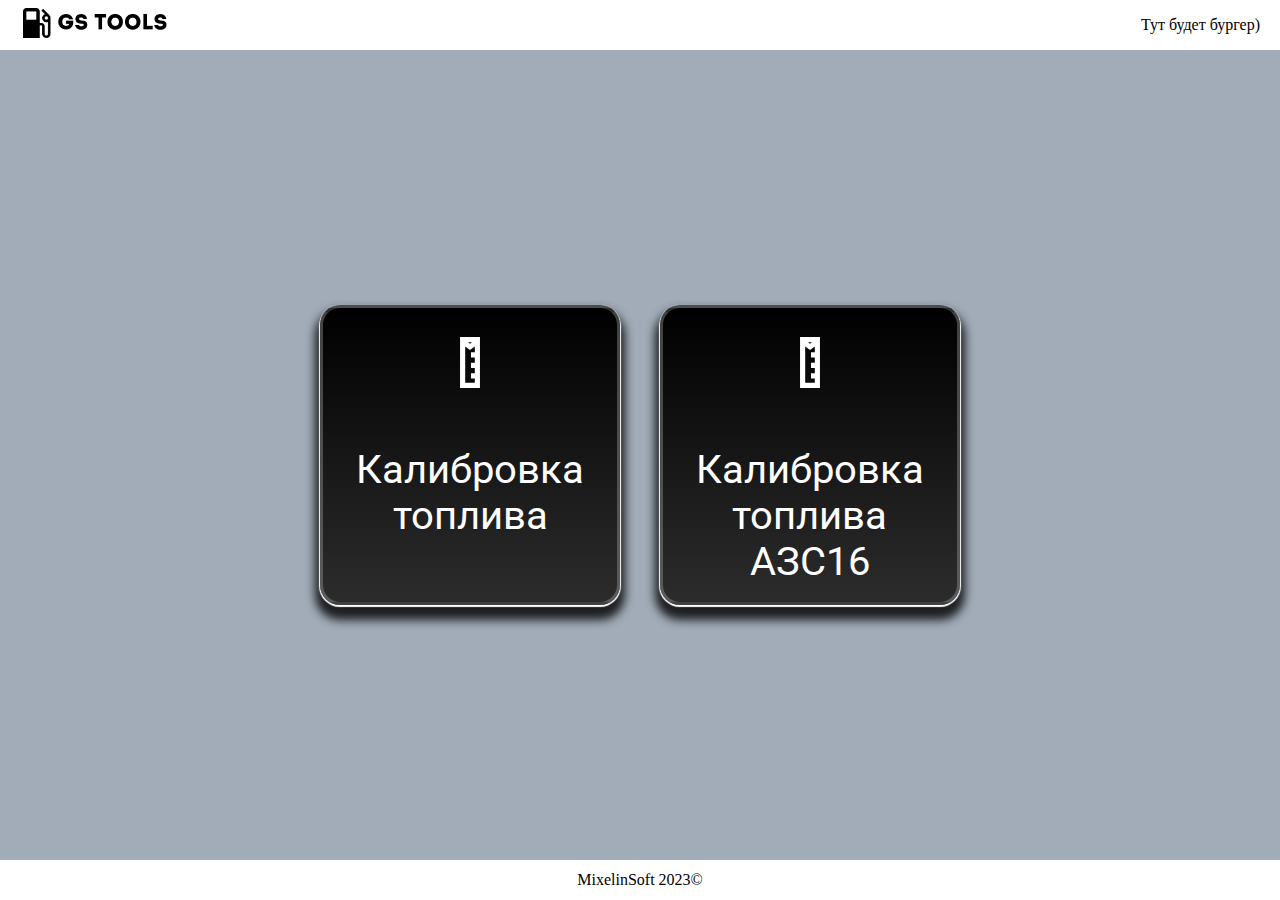
==== index.html @ 37420c72 "Add files via upload" ====
<!DOCTYPE html>
<html lang="ru">

<head>
  <meta charset="UTF-8">
  <meta http-equiv="X-UA-Compatible" content="IE=Edge">
  <meta name="viewport" content="width=device-width, initial-scale=1">

  <title>Калибровка Топлива</title>
  <link rel="preconnect" href="https://fonts.googleapis.com">
  <link rel="preconnect" href="https://fonts.gstatic.com" crossorigin>
  <link href="https://fonts.googleapis.com/css2?family=Roboto:wght@400;700&display=swap" rel="stylesheet">
  <link rel="stylesheet" href="/css/normalize.css">
  <link rel="stylesheet" href="/css/style.css">
  <link rel="stylesheet" href="/css/tools.css">
  <link rel="stylesheet" href="/css/adaptive.css">
</head>

<body>

  <div class="wrapper">

    <header class="header">
      <nav class="nav">
        <div class="nav__logo">
          <img src="img/logo.png" alt="logo" height="30px">
        </div>
        <div class="burger-btn">
          Тут будет бургер)
        </div>
      </nav>
    </header>

    <main class="main">
      <div class="tools">
        <article class="tool">
          <img src="/icons/meter.svg" alt="" width="20%" class="tool__icon">
          <a href="/tools/calibrate.html" class="tool__text">Калибровка топлива</a>
        </article>
        <!-- <article class="tool"><img src="/icons/15.svg" alt="" class="tool__icon"><a href="tools/calc15.html"
            class="tool__text">Калькулятор топлива при 15°</a></article> -->

            <article class="tool">
              <img src="/icons/meter.svg" alt="" width="20%" class="tool__icon">
              <a href="/tools/calibrate16.html" class="tool__text">Калибровка топлива АЗС16</a>
            </article>

      </div>
    </main>
    <footer class="footer">
      <div class="footer__text">
        MixelinSoft 2023©
      </div>
    </footer>
  </div>
  <!-- <script src="/js/main.js"></script> -->
</body>

</html>
---- css/style.css ----
body {
  background-color: rgb(161, 172, 184);
}
a {
  text-decoration: none;
}
* {
  box-sizing: border-box;
}
.wrapper {
  margin: 0 auto 0 auto;
  min-height: 320px;
  height: 100vh;
  display: flex;
  flex-direction: column;
  justify-content: space-between;
  align-items: center;
  position: relative
}

.nav {
  height: 50px;
  width: 100vw;
  background-color: white;
  display: flex;
  justify-content: space-between;
  align-items: center;
  padding: 0 20px 0 20px;
}
.title{
  height: 10px;
  position: absolute;
  top: 50px;
}
.button {
  display: block;
  margin-top: 40px;
  width: 150px;
  color: white;
  height: 20px;
  outline: none;
  border: 3px solid rgba(163, 163, 163, 0.4);
  border-top-color: rgba(156, 156, 156, 0.3);
  border-radius: 20px;
  background: linear-gradient(rgb(0, 0, 0), rgb(44, 44, 44));
  box-shadow: 0 0 10px rgba(0, 0, 0, 0) inset, 0 1px 1px 1px rgb(255, 255, 255),
    0 10px 10px 5px rgba(0, 0, 0, 0.822);
  transition: 0.2s ease-in-out;
}
.button:hover:not(:active) {
  box-shadow: 0 0 25vh rgba(0, 0, 0, 0.63) inset,
    0 1px 1px 1px rgba(0, 0, 0, 0.5), 0 -1px 1px 1px rgba(0, 0, 0, 0.5);
}
.button:active {
  background: linear-gradient(rgb(95, 95, 95), rgb(0, 0, 0));
  box-shadow: 0 0 3px rgba(104, 104, 104, 0.5) inset,
    0 10px 10px 0px rgba(0, 0, 0, 0.4), 0 -1px 1px 1px rgba(0, 0, 0, 0.911);
}
.footer {
  width: 100%;
  height: 40px;
  background-color: white;
  display: flex;
  justify-content: center;
  align-items: center;
}

#result {
  font-size: 40px;
  font-weight: 700;
}
---- css/tools.css ----
.tools {
  display: flex;
  justify-content: space-around;
  flex-wrap: wrap;
  align-items: center;
}

.tool {
  width: 150px;
  height: 150px;
  margin: 1.56vw;
  padding: 0 20px 0 20px;
  display: flex;
  flex-direction: column;
  align-items: center;
  outline: none;
  border: 3px solid rgba(163, 163, 163, 0.4);
  border-top-color: rgba(156, 156, 156, 0.3);
  border-radius: 20px;
  background: linear-gradient(rgb(0, 0, 0), rgb(44, 44, 44));
  box-shadow: 0 0 10px rgba(0, 0, 0, 0) inset, 0 1px 1px 1px rgb(255, 255, 255),
    0 10px 10px 5px rgba(0, 0, 0, 0.822);
  transition: 0.2s ease-in-out;
}
.tool:hover:not(:active) {
  box-shadow: 0 0 25vh rgba(0, 0, 0, 0.63) inset,
    0 1px 1px 1px rgba(0, 0, 0, 0.5), 0 -1px 1px 1px rgba(0, 0, 0, 0.5);
}
.tool:active {
  background: linear-gradient(rgb(95, 95, 95), rgb(0, 0, 0));
  box-shadow: 0 0 3px rgba(104, 104, 104, 0.5) inset,
    0 10px 10px 0px rgba(0, 0, 0, 0.4), 0 -1px 1px 1px rgba(0, 0, 0, 0.911);
}

.tool__icon {
  filter: invert(1);
  position: relative;
  top: 10%;
  width: 20%;
}
.tool__text {
  font-family: "Roboto", sans-serif;
  color: rgb(255, 255, 255);
  position: relative;
  top: 30%;
  font-size: 20px;
  text-align: center;
  -webkit-tap-highlight-color: transparent;
}
---- css/adaptive.css ----
@media (min-width: 1024px) {
  .tool {
    width: 300px;
    height: 300px;
  }
  .tool__text {
    font-size: 40px;
  }
}
@media (max-width: 359px) {
  .tool {
    width: 95vw;
    height: 100px;
    flex-direction: row;
    justify-content: center;
  }
  .tool__text {
    font-size: 30px;
    position: static;
  }
  .tool__icon {
    display: none;
  }
}
@media (max-height: 359px) {
  .tool {
    width: 100px;
    height: 70px;
  }
  .tool__text {
    font-size: 15px;
  }
}
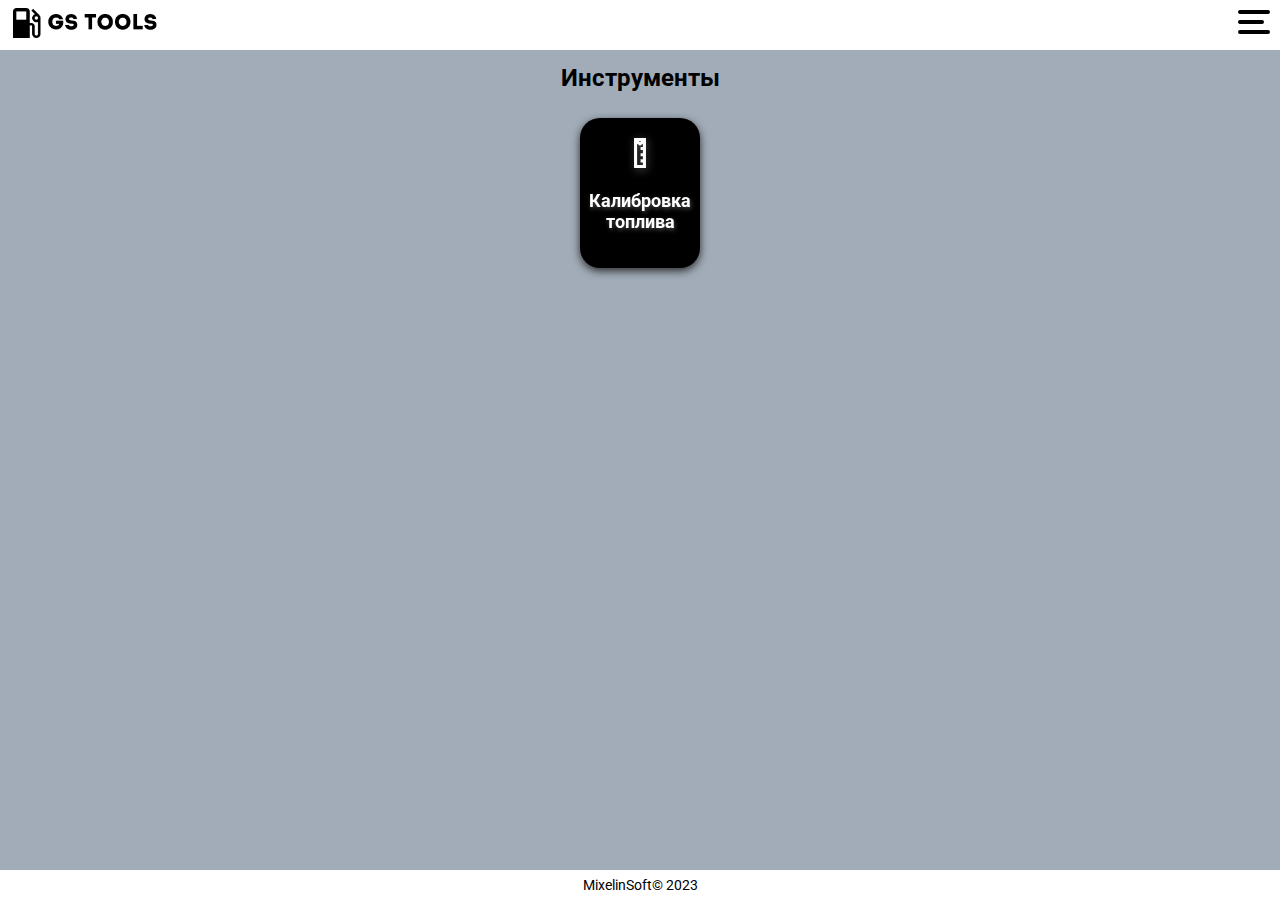
==== commit 946bafb4: "Refactoring ALL" ====
--- a/index.html
+++ b/index.html
@@ -1,59 +1,92 @@
 <!DOCTYPE html>
 <html lang="ru">
+  <head>
+    <meta charset="UTF-8" />
+    <meta http-equiv="X-UA-Compatible" content="IE=Edge" />
+    <meta name="viewport" content="width=device-width, initial-scale=1" />
+    <title>GS Tools</title>
+    <link
+      rel="apple-touch-icon"
+      sizes="180x180"
+      href="icons/favicon/apple-touch-icon.png"
+    />
+    <link
+      rel="icon"
+      type="image/png"
+      sizes="32x32"
+      href="icons/favicon/favicon-32x32.png"
+    />
+    <link
+      rel="icon"
+      type="image/png"
+      sizes="16x16"
+      href="icons/favicon/favicon-16x16.png"
+    />
+    <link rel="manifest" href="icons/favicon/site.webmanifest" />
+    <link rel="preconnect" href="https://fonts.googleapis.com" />
+    <link rel="preconnect" href="https://fonts.gstatic.com" crossorigin />
+    <link
+      href="https://fonts.googleapis.com/css2?family=Roboto:wght@400;700&display=swap"
+      rel="stylesheet"
+    />
+    <link rel="stylesheet" href="/css/normalize.css" />
+    <link rel="stylesheet" href="/css/style.css" />
+  </head>
 
-<head>
-  <meta charset="UTF-8">
-  <meta http-equiv="X-UA-Compatible" content="IE=Edge">
-  <meta name="viewport" content="width=device-width, initial-scale=1">
+  <body>
+    <header class="header">
+      <a href="/index.html" class="header__logo-link">
+        <img src="/img/logo.png" alt="logo" class="header__logo-img" />
+      </a>
 
-  <title>Калибровка Топлива</title>
-  <link rel="preconnect" href="https://fonts.googleapis.com">
-  <link rel="preconnect" href="https://fonts.gstatic.com" crossorigin>
-  <link href="https://fonts.googleapis.com/css2?family=Roboto:wght@400;700&display=swap" rel="stylesheet">
-  <link rel="stylesheet" href="/css/normalize.css">
-  <link rel="stylesheet" href="/css/style.css">
-  <link rel="stylesheet" href="/css/tools.css">
-  <link rel="stylesheet" href="/css/adaptive.css">
-</head>
+      <nav class="nav">
+        <div class="nav__burger">
+          <span></span>
+          <span></span>
+          <span></span>
+        </div>
 
-<body>
-
-  <div class="wrapper">
-
-    <header class="header">
-      <nav class="nav">
-        <div class="nav__logo">
-          <img src="img/logo.png" alt="logo" height="30px">
-        </div>
-        <div class="burger-btn">
-          Тут будет бургер)
-        </div>
+        <ul class="nav__list">
+          <li class="nav__item">
+            <a href="/index.html" class="nav__link">Главная страница</a>
+          </li>
+          <!-- <li class="nav__item">
+            <a href="/supply.html">О приложении</a>
+          </li>
+          <li class="nav__item">
+            <a href="/contacts.html">Контакты</a>
+          </li>
+          <li class="nav__item">
+            <a href="/supply.html">Поддержать разработку</a>
+          </li> -->
+        </ul>
       </nav>
     </header>
 
     <main class="main">
-      <div class="tools">
-        <article class="tool">
-          <img src="/icons/meter.svg" alt="" width="20%" class="tool__icon">
-          <a href="/tools/calibrate.html" class="tool__text">Калибровка топлива</a>
-        </article>
-        <!-- <article class="tool"><img src="/icons/15.svg" alt="" class="tool__icon"><a href="tools/calc15.html"
-            class="tool__text">Калькулятор топлива при 15°</a></article> -->
+      <h1 class="main__title">Инструменты</h1>
+      <section class="tools">
+        <a href="/tools/calibrate/calibrate.html" class="btn tool calibrate">
+          <svg
+            class="tool__icon"
+            fill="#fff"
+            height="30px"
+            width="30px"
+            viewBox="0 0 390 390"
+            xml:space="preserve"
+          >
+            <path
+              d="M117.427,0v390h155.147V0H117.427z M210.715,40L195,50.761L179.285,40H210.715z M157.427,350V73.511
+	L195,99.239l37.573-25.728V117.5h-30v40h30v40h-30v40h30v40h-30v40h30V350H157.427z"
+            />
+          </svg>
+          <h2 class="tool__title">Калибровка топлива</h2>
+        </a>
+      </section>
+    </main>
 
-            <article class="tool">
-              <img src="/icons/meter.svg" alt="" width="20%" class="tool__icon">
-              <a href="/tools/calibrate16.html" class="tool__text">Калибровка топлива АЗС16</a>
-            </article>
+    <footer class="footer">MixelinSoft© 2023</footer>
 
-      </div>
-    </main>
-    <footer class="footer">
-      <div class="footer__text">
-        MixelinSoft 2023©
-      </div>
-    </footer>
-  </div>
-  <!-- <script src="/js/main.js"></script> -->
-</body>
-
-</html>+    <script src="/js/index.js"></script>
+  </body>
+</html>
--- a/css/style.css
+++ b/css/style.css
@@ -1,71 +1,275 @@
-body {
-  background-color: rgb(161, 172, 184);
-}
-a {
-  text-decoration: none;
-}
-* {
-  box-sizing: border-box;
-}
-.wrapper {
-  margin: 0 auto 0 auto;
-  min-height: 320px;
-  height: 100vh;
-  display: flex;
-  flex-direction: column;
-  justify-content: space-between;
-  align-items: center;
-  position: relative
-}
-
-.nav {
-  height: 50px;
-  width: 100vw;
-  background-color: white;
-  display: flex;
-  justify-content: space-between;
-  align-items: center;
-  padding: 0 20px 0 20px;
-}
-.title{
-  height: 10px;
-  position: absolute;
-  top: 50px;
-}
-.button {
-  display: block;
-  margin-top: 40px;
-  width: 150px;
-  color: white;
-  height: 20px;
-  outline: none;
-  border: 3px solid rgba(163, 163, 163, 0.4);
-  border-top-color: rgba(156, 156, 156, 0.3);
-  border-radius: 20px;
-  background: linear-gradient(rgb(0, 0, 0), rgb(44, 44, 44));
-  box-shadow: 0 0 10px rgba(0, 0, 0, 0) inset, 0 1px 1px 1px rgb(255, 255, 255),
-    0 10px 10px 5px rgba(0, 0, 0, 0.822);
-  transition: 0.2s ease-in-out;
-}
-.button:hover:not(:active) {
-  box-shadow: 0 0 25vh rgba(0, 0, 0, 0.63) inset,
-    0 1px 1px 1px rgba(0, 0, 0, 0.5), 0 -1px 1px 1px rgba(0, 0, 0, 0.5);
-}
-.button:active {
-  background: linear-gradient(rgb(95, 95, 95), rgb(0, 0, 0));
-  box-shadow: 0 0 3px rgba(104, 104, 104, 0.5) inset,
-    0 10px 10px 0px rgba(0, 0, 0, 0.4), 0 -1px 1px 1px rgba(0, 0, 0, 0.911);
-}
-.footer {
-  width: 100%;
-  height: 40px;
-  background-color: white;
-  display: flex;
-  justify-content: center;
-  align-items: center;
-}
-
-#result {
-  font-size: 40px;
-  font-weight: 700;
+* {
+  -webkit-box-sizing: border-box;
+          box-sizing: border-box;
+}
+
+html {
+  font-family: roboto, sans-serif;
+  font-size: 15px;
+}
+
+body {
+  display: -webkit-box;
+  display: -ms-flexbox;
+  display: flex;
+  -webkit-box-orient: vertical;
+  -webkit-box-direction: normal;
+      -ms-flex-direction: column;
+          flex-direction: column;
+  -webkit-box-pack: justify;
+      -ms-flex-pack: justify;
+          justify-content: space-between;
+  width: 100vw;
+  height: 100vh;
+  overflow: hidden;
+}
+
+a {
+  text-decoration: none;
+}
+
+.header {
+  display: -webkit-box;
+  display: -ms-flexbox;
+  display: flex;
+  -webkit-box-align: center;
+      -ms-flex-align: center;
+          align-items: center;
+  -webkit-box-pack: justify;
+      -ms-flex-pack: justify;
+          justify-content: space-between;
+  height: 50px;
+  padding: 10px;
+}
+
+.header__logo-img {
+  height: 30px;
+}
+
+.nav__burger {
+  display: -webkit-box;
+  display: -ms-flexbox;
+  display: flex;
+  -webkit-box-orient: vertical;
+  -webkit-box-direction: normal;
+      -ms-flex-direction: column;
+          flex-direction: column;
+  -webkit-box-pack: justify;
+      -ms-flex-pack: justify;
+          justify-content: space-between;
+  position: absolute;
+  top: 10px;
+  right: 10px;
+  width: 32px;
+  height: 24px;
+  cursor: pointer;
+  overflow: hidden;
+  z-index: 3;
+}
+.nav__burger span {
+  height: 4px;
+  width: 100%;
+  border-radius: 2px;
+  background-color: black;
+  -webkit-transition: -webkit-transform 0.2s ease-in;
+  transition: -webkit-transform 0.2s ease-in;
+  transition: transform 0.2s ease-in;
+  transition: transform 0.2s ease-in, -webkit-transform 0.2s ease-in;
+}
+.nav__burger span:nth-child(2) {
+  width: 80%;
+}
+
+.burger-active span:nth-child(1) {
+  -webkit-transform: translateY(10px) rotate(-45deg);
+          transform: translateY(10px) rotate(-45deg);
+}
+.burger-active span:nth-child(2) {
+  -webkit-transform: translateX(-30px);
+          transform: translateX(-30px);
+}
+.burger-active span:nth-child(3) {
+  -webkit-transform: translateY(-10px) rotate(45deg);
+          transform: translateY(-10px) rotate(45deg);
+}
+
+.nav__list {
+  position: absolute;
+  margin: 0;
+  top: 50px;
+  right: 0;
+  width: 200px;
+  padding-top: 20px;
+  height: calc(100vh - 80px);
+  list-style-type: none;
+  background-color: white;
+  z-index: 2;
+  -webkit-transform: scaleX(0);
+          transform: scaleX(0);
+  -webkit-transition: -webkit-transform 0.1s ease-in;
+  transition: -webkit-transform 0.1s ease-in;
+  transition: transform 0.1s ease-in;
+  transition: transform 0.1s ease-in, -webkit-transform 0.1s ease-in;
+}
+
+.nav-active {
+  -webkit-transform: scaleX(1);
+          transform: scaleX(1);
+}
+
+.nav__item {
+  font-size: 18px;
+  margin-bottom: 20px;
+  border-bottom: 1px solid rgba(0, 0, 0, 0.5);
+}
+
+.nav__link {
+  color: black;
+}
+
+.main {
+  height: 100%;
+  padding: 15px;
+  background-color: rgb(161, 172, 184);
+}
+
+.main__title {
+  text-align: center;
+  font-size: 24px;
+  margin: 0;
+}
+
+.tools {
+  display: -webkit-box;
+  display: -ms-flexbox;
+  display: flex;
+  -ms-flex-pack: distribute;
+      justify-content: space-around;
+  -ms-flex-wrap: wrap;
+      flex-wrap: wrap;
+  padding-top: 15px;
+}
+
+.footer {
+  position: absolute;
+  bottom: 0;
+  right: 0;
+  background-color: #fff;
+  display: -webkit-box;
+  display: -ms-flexbox;
+  display: flex;
+  -webkit-box-pack: center;
+      -ms-flex-pack: center;
+          justify-content: center;
+  -webkit-box-align: center;
+      -ms-flex-align: center;
+          align-items: center;
+  width: 100%;
+  height: 30px;
+  font-size: 14px;
+  z-index: 1;
+}
+
+.btn {
+  display: -webkit-box;
+  display: -ms-flexbox;
+  display: flex;
+  -webkit-box-orient: vertical;
+  -webkit-box-direction: normal;
+      -ms-flex-direction: column;
+          flex-direction: column;
+  -webkit-box-pack: justify;
+      -ms-flex-pack: justify;
+          justify-content: space-between;
+  -webkit-box-align: center;
+      -ms-flex-align: center;
+          align-items: center;
+  margin: 10px;
+  padding: 20px;
+  color: white;
+  background-color: black;
+  border-radius: 20px;
+  -webkit-filter: drop-shadow(0 3px 4px #2d2d2d);
+          filter: drop-shadow(0 3px 4px #2d2d2d);
+  -webkit-transition: -webkit-transform 0.1s linear;
+  transition: -webkit-transform 0.1s linear;
+  transition: transform 0.1s linear;
+  transition: transform 0.1s linear, -webkit-transform 0.1s linear;
+  -webkit-tap-highlight-color: rgba(0, 0, 0, 0);
+  cursor: pointer;
+}
+
+.tool__title {
+  font-size: 18px;
+  text-align: center;
+  text-shadow: 1px 2px 4px rgba(255, 255, 255, 0.3);
+}
+
+.tool__icon {
+  -webkit-filter: drop-shadow(1px 2px 4px rgba(255, 255, 255, 0.3));
+          filter: drop-shadow(1px 2px 4px rgba(255, 255, 255, 0.3));
+}
+
+.btn:hover {
+  -webkit-transform: translateY(-2px);
+          transform: translateY(-2px);
+}
+
+.btn:active {
+  -webkit-filter: drop-shadow(0 1px 4px #2d2d2d);
+          filter: drop-shadow(0 1px 4px #2d2d2d);
+  -webkit-transform: translateY(2px);
+          transform: translateY(2px);
+}
+
+.tool {
+  width: 120px;
+  height: 150px;
+}
+
+.txt-btn {
+  font-size: 18px;
+  min-width: 300px;
+  font-weight: 700;
+}
+
+.form {
+  display: -webkit-box;
+  display: -ms-flexbox;
+  display: flex;
+  -webkit-box-orient: vertical;
+  -webkit-box-direction: normal;
+      -ms-flex-direction: column;
+          flex-direction: column;
+  -webkit-box-align: center;
+      -ms-flex-align: center;
+          align-items: center;
+  width: 100%;
+  padding: 15px, 15px, 0, 15px;
+}
+
+.form__label {
+  text-align: center;
+  font-size: 16px;
+  margin-bottom: 10px;
+  font-weight: 700;
+}
+
+.form__select {
+  width: 300px;
+  font-size: 20px;
+  text-align: left;
+  margin-bottom: 15px;
+  padding: 10px;
+  cursor: pointer;
+}
+
+.calibrate__result {
+  text-align: center;
+  font-size: 20px;
+  font-weight: 700;
+}
+
+.display-none {
+  display: none;
 }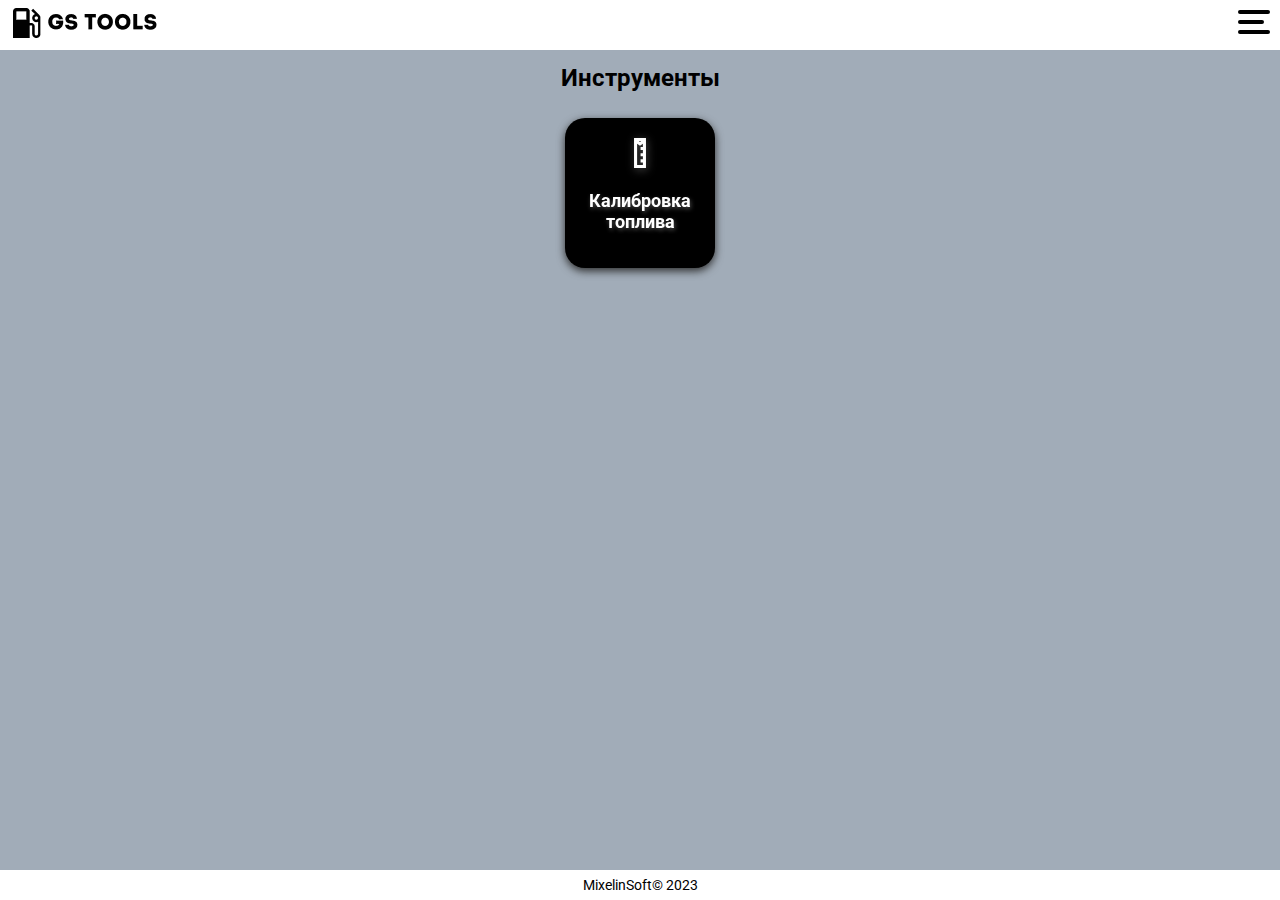
==== commit 846991f1: "Added null protection, graphics optimization, minor bug fixes" ====
--- a/index.html
+++ b/index.html
@@ -35,12 +35,16 @@
 
   <body>
     <header class="header">
-      <a href="/index.html" class="header__logo-link">
-        <img src="/img/logo.png" alt="logo" class="header__logo-img" />
+      <a href="/index.html" class="header__logo-link" tabindex="1">
+        <img
+          src="/img/logo_mobile30px.png "
+          alt="logo"
+          class="header__logo-img"
+        />
       </a>
 
       <nav class="nav">
-        <div class="nav__burger">
+        <div class="nav__burger" tabindex="2">
           <span></span>
           <span></span>
           <span></span>
@@ -66,7 +70,11 @@
     <main class="main">
       <h1 class="main__title">Инструменты</h1>
       <section class="tools">
-        <a href="/tools/calibrate/calibrate.html" class="btn tool calibrate">
+        <a
+          href="/tools/calibrate/calibrate.html"
+          class="btn tool calibrate"
+          tabindex="3"
+        >
           <svg
             class="tool__icon"
             fill="#fff"
--- a/css/style.css
+++ b/css/style.css
@@ -16,16 +16,19 @@
   -webkit-box-direction: normal;
       -ms-flex-direction: column;
           flex-direction: column;
-  -webkit-box-pack: justify;
-      -ms-flex-pack: justify;
-          justify-content: space-between;
+  -webkit-box-pack: start;
+      -ms-flex-pack: start;
+          justify-content: flex-start;
   width: 100vw;
-  height: 100vh;
-  overflow: hidden;
+  min-height: 100vh;
+  background-color: rgb(161, 172, 184);
 }
 
 a {
   text-decoration: none;
+}
+a:focus {
+  outline: 3px solid grey;
 }
 
 .header {
@@ -40,6 +43,7 @@
           justify-content: space-between;
   height: 50px;
   padding: 10px;
+  background-color: #fff;
 }
 
 .header__logo-img {
@@ -47,6 +51,7 @@
 }
 
 .nav__burger {
+  position: fixed;
   display: -webkit-box;
   display: -ms-flexbox;
   display: flex;
@@ -57,7 +62,6 @@
   -webkit-box-pack: justify;
       -ms-flex-pack: justify;
           justify-content: space-between;
-  position: absolute;
   top: 10px;
   right: 10px;
   width: 32px;
@@ -65,6 +69,10 @@
   cursor: pointer;
   overflow: hidden;
   z-index: 3;
+  -webkit-tap-highlight-color: rgba(0, 0, 0, 0);
+}
+.nav__burger:focus {
+  outline: 3px solid grey;
 }
 .nav__burger span {
   height: 4px;
@@ -94,13 +102,13 @@
 }
 
 .nav__list {
-  position: absolute;
+  position: fixed;
   margin: 0;
-  top: 50px;
+  top: 0;
   right: 0;
-  width: 200px;
-  padding-top: 20px;
-  height: calc(100vh - 80px);
+  bottom: 0;
+  width: 250px;
+  padding-top: 70px;
   list-style-type: none;
   background-color: white;
   z-index: 2;
@@ -130,7 +138,6 @@
 .main {
   height: 100%;
   padding: 15px;
-  background-color: rgb(161, 172, 184);
 }
 
 .main__title {
@@ -151,7 +158,7 @@
 }
 
 .footer {
-  position: absolute;
+  position: fixed;
   bottom: 0;
   right: 0;
   background-color: #fff;
@@ -198,6 +205,9 @@
   -webkit-tap-highlight-color: rgba(0, 0, 0, 0);
   cursor: pointer;
 }
+.btn:focus {
+  outline: 3px solid grey;
+}
 
 .tool__title {
   font-size: 18px;
@@ -220,10 +230,11 @@
           filter: drop-shadow(0 1px 4px #2d2d2d);
   -webkit-transform: translateY(2px);
           transform: translateY(2px);
+  outline: none;
 }
 
 .tool {
-  width: 120px;
+  width: 150px;
   height: 150px;
 }
 
@@ -231,6 +242,19 @@
   font-size: 18px;
   min-width: 300px;
   font-weight: 700;
+}
+
+.back-btn {
+  position: absolute;
+  bottom: 40px;
+  left: 10px;
+  display: inline-block;
+  margin: 5px;
+}
+
+.manual__back-btn {
+  font-size: 18px;
+  position: static;
 }
 
 .form {
@@ -263,11 +287,21 @@
   padding: 10px;
   cursor: pointer;
 }
+.form__select:focus {
+  outline: 3px solid grey;
+}
 
 .calibrate__result {
   text-align: center;
-  font-size: 20px;
+  font-size: 22px;
   font-weight: 700;
+}
+
+.calibrate__alert {
+  text-align: center;
+  font-size: 22px;
+  font-weight: 700;
+  color: red;
 }
 
 .display-none {
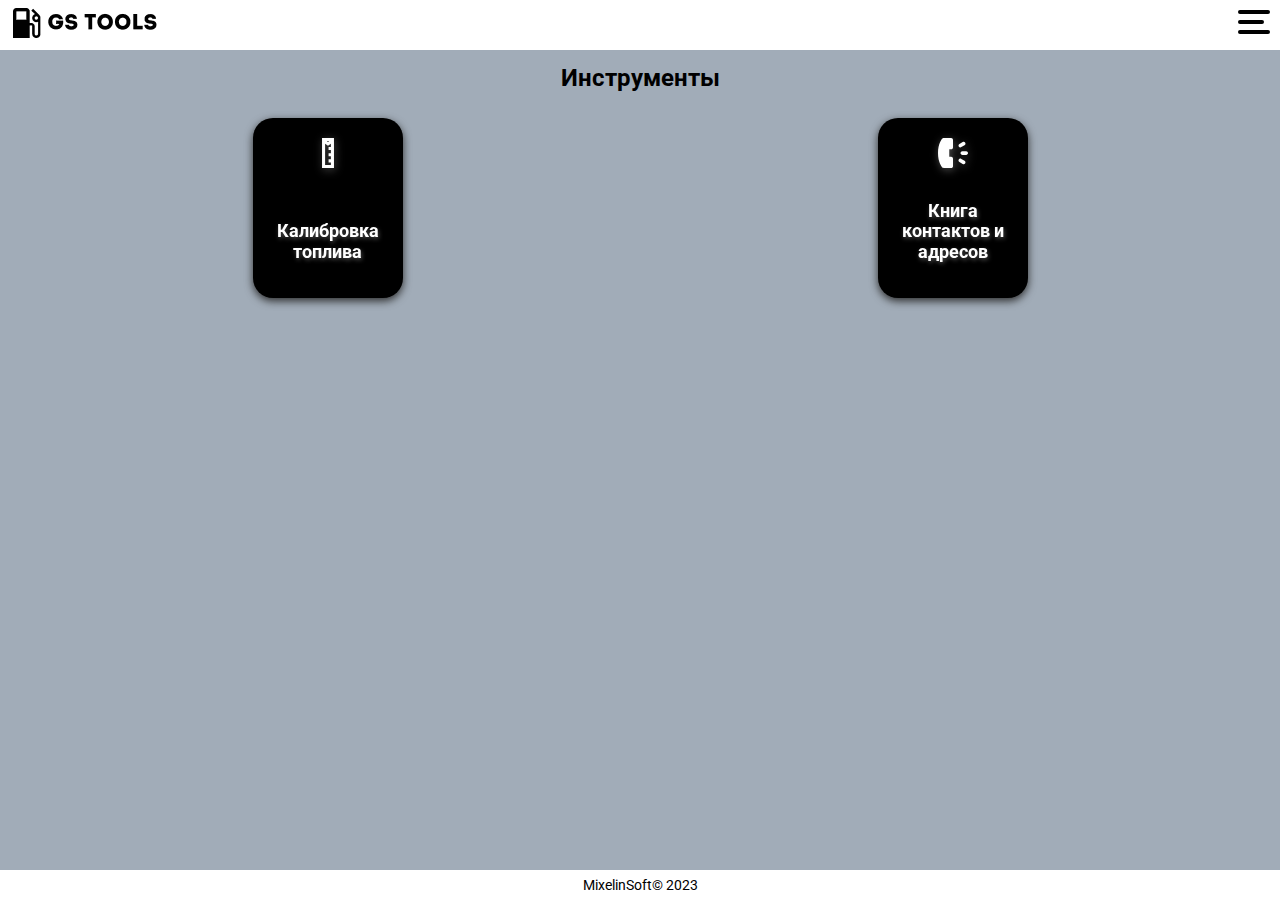
==== commit 73a1ecb0: "add adress book tool" ====
--- a/index.html
+++ b/index.html
@@ -90,6 +90,44 @@
           </svg>
           <h2 class="tool__title">Калибровка топлива</h2>
         </a>
+        <a
+          href="/tools/directory/directory.html"
+          class="btn tool adress-book"
+          tabindex="4"
+        >
+          <svg
+            class="tool__icon"
+            width="30px"
+            height="30px"
+            viewBox="0 0 64 64"
+            enable-background="new 0 0 64 64"
+          >
+            <g>
+              <path
+                fill="#fff"
+                d="M60,28h-8c-2.211,0-4,1.789-4,4s1.789,4,4,4h8c2.211,0,4-1.789,4-4S62.211,28,60,28z"
+              />
+              <path
+                fill="#fff"
+                d="M49.711,19.465l6.93-4c1.914-1.105,2.57-3.551,1.461-5.465C57,8.086,54.555,7.43,52.641,8.535l-6.93,4
+		c-1.914,1.105-2.57,3.551-1.461,5.465C45.352,19.914,47.797,20.57,49.711,19.465z"
+              />
+              <path
+                fill="#fff"
+                d="M56.641,48.535l-6.93-4C47.797,43.43,45.355,44.086,44.25,46s-0.453,4.359,1.461,5.465l6.93,4
+		C54.555,56.57,57,55.914,58.105,54S58.555,49.641,56.641,48.535z"
+              />
+              <path
+                fill="#fff"
+                d="M28,0H12c-0.52,0-1.039,0.105-1.527,0.309C9.98,0.512,9.535,0.805,9.164,1.18C8.766,1.578,0,12,0,32
+		s8.316,29.688,8.672,30.219c0.113,0.172,0.262,0.309,0.395,0.457c0.062,0.066,0.109,0.137,0.176,0.199
+		c0.328,0.316,0.699,0.562,1.102,0.742c0.086,0.047,0.176,0.07,0.266,0.102C11.055,63.883,11.52,64,11.992,64C11.996,64,12,64,12,64
+		h16c2.211,0,4-1.789,4-4V44c0-2.211-1.789-4-4-4h-4V24h4c2.211,0,4-1.789,4-4V4C32,1.789,30.211,0,28,0z"
+              />
+            </g>
+          </svg>
+          <h2 class="tool__title">Книга контактов и адресов</h2>
+        </a>
       </section>
     </main>
 
--- a/css/style.css
+++ b/css/style.css
@@ -70,9 +70,6 @@
   overflow: hidden;
   z-index: 3;
   -webkit-tap-highlight-color: rgba(0, 0, 0, 0);
-}
-.nav__burger:focus {
-  outline: 3px solid grey;
 }
 .nav__burger span {
   height: 4px;
@@ -175,6 +172,10 @@
   height: 30px;
   font-size: 14px;
   z-index: 1;
+}
+
+.display-none {
+  display: none;
 }
 
 .btn {
@@ -235,7 +236,7 @@
 
 .tool {
   width: 150px;
-  height: 150px;
+  height: 180px;
 }
 
 .txt-btn {
@@ -291,6 +292,103 @@
   outline: 3px solid grey;
 }
 
+.gs-card__section {
+  padding: 0;
+}
+
+.gs-card {
+  display: -webkit-box;
+  display: -ms-flexbox;
+  display: flex;
+  -webkit-box-orient: vertical;
+  -webkit-box-direction: normal;
+      -ms-flex-direction: column;
+          flex-direction: column;
+  max-width: 800px;
+  padding: 20px;
+  margin: 15px auto 0;
+  border: 3px solid black;
+  border-radius: 20px;
+  -webkit-filter: drop-shadow(0 3px 4px #2d2d2d);
+          filter: drop-shadow(0 3px 4px #2d2d2d);
+  background-color: #fff;
+  font-size: 15px;
+}
+
+.gs-card__title {
+  font-size: 20px;
+  font-weight: 700;
+  text-align: center;
+  margin-top: 0;
+  margin-bottom: 20px;
+  position: relative;
+}
+.gs-card__title::before {
+  content: "";
+  position: absolute;
+  display: block;
+  height: 20px;
+  width: 20px;
+}
+
+.gs-card__firm {
+  margin-bottom: 15px;
+  margin-left: 20px;
+  position: relative;
+}
+.gs-card__firm::before {
+  content: "";
+  position: absolute;
+  display: block;
+  height: 15px;
+  width: 15px;
+  left: -20px;
+  background-image: url(/icons/id.svg);
+  background-size: contain;
+}
+
+.gs-card__number {
+  color: black;
+  margin-bottom: 15px;
+  font-size: 18px;
+  margin-left: 23px;
+  position: relative;
+}
+.gs-card__number::before {
+  content: "";
+  position: absolute;
+  display: block;
+  height: 18px;
+  width: 18px;
+  left: -23px;
+  background-image: url(/icons/phone.svg);
+  background-size: contain;
+}
+
+.gs-card__address {
+  font-style: normal;
+  margin-bottom: 15px;
+  margin-left: 20px;
+  position: relative;
+}
+.gs-card__address::before {
+  content: "";
+  position: absolute;
+  display: block;
+  height: 15px;
+  width: 15px;
+  left: -20px;
+  background-image: url(/icons/position.svg);
+  background-size: contain;
+}
+
+.gs-card__map {
+  width: 100%;
+  height: 200px;
+  background-color: rgb(161, 172, 184);
+  cursor: pointer;
+}
+
 .calibrate__result {
   text-align: center;
   font-size: 22px;
@@ -302,8 +400,4 @@
   font-size: 22px;
   font-weight: 700;
   color: red;
-}
-
-.display-none {
-  display: none;
 }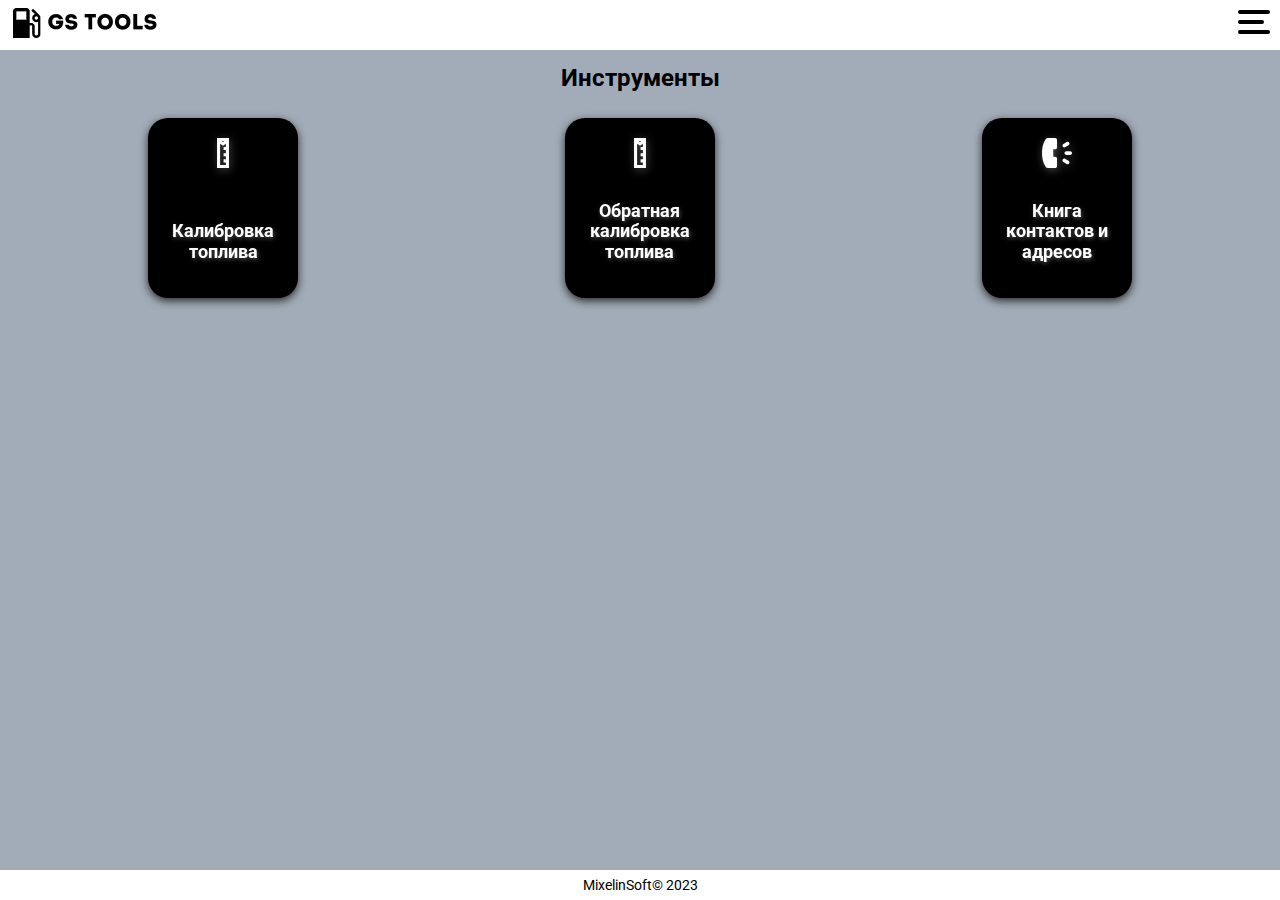
==== commit 0c097db2: "Add new tool" ====
--- a/index.html
+++ b/index.html
@@ -4,7 +4,21 @@
     <meta charset="UTF-8" />
     <meta http-equiv="X-UA-Compatible" content="IE=Edge" />
     <meta name="viewport" content="width=device-width, initial-scale=1" />
-    <title>GS Tools</title>
+    <!-- Open Graph Generated: a.pr-cy.ru -->
+    <meta property="og:type" content="product" />
+    <meta property="og:title" content="GS-Tools" />
+    <meta
+      property="og:description"
+      content="Набор инструментов для работников АЗС"
+    />
+    <meta property="og:url" content="https://gs-tools.netlify.app/" />
+    <meta
+      property="og:image"
+      content="https://gs-tools.netlify.app/img/preview.png"
+    />
+    <meta property="og:site_name" content="GS-Tools" />
+    <meta property="og:locale" content="ru_RU" />
+    <title>GS-Tools</title>
     <link
       rel="apple-touch-icon"
       sizes="180x180"
@@ -90,6 +104,28 @@
           </svg>
           <h2 class="tool__title">Калибровка топлива</h2>
         </a>
+
+        <a
+          href="/tools/backcalibrate/backcalibrate.html"
+          class="btn tool backcalibrate"
+          tabindex="3"
+        >
+          <svg
+            class="tool__icon"
+            fill="#fff"
+            height="30px"
+            width="30px"
+            viewBox="0 0 390 390"
+            xml:space="preserve"
+          >
+            <path
+              d="M117.427,0v390h155.147V0H117.427z M210.715,40L195,50.761L179.285,40H210.715z M157.427,350V73.511
+	L195,99.239l37.573-25.728V117.5h-30v40h30v40h-30v40h30v40h-30v40h30V350H157.427z"
+            />
+          </svg>
+          <h2 class="tool__title">Обратная калибровка топлива</h2>
+        </a>
+
         <a
           href="/tools/directory/directory.html"
           class="btn tool adress-book"
--- a/css/style.css
+++ b/css/style.css
@@ -292,6 +292,12 @@
   outline: 3px solid grey;
 }
 
+#tubeCheck {
+  margin-right: 5px;
+  -webkit-transform: scale(2);
+          transform: scale(2);
+}
+
 .gs-card__section {
   padding: 0;
 }
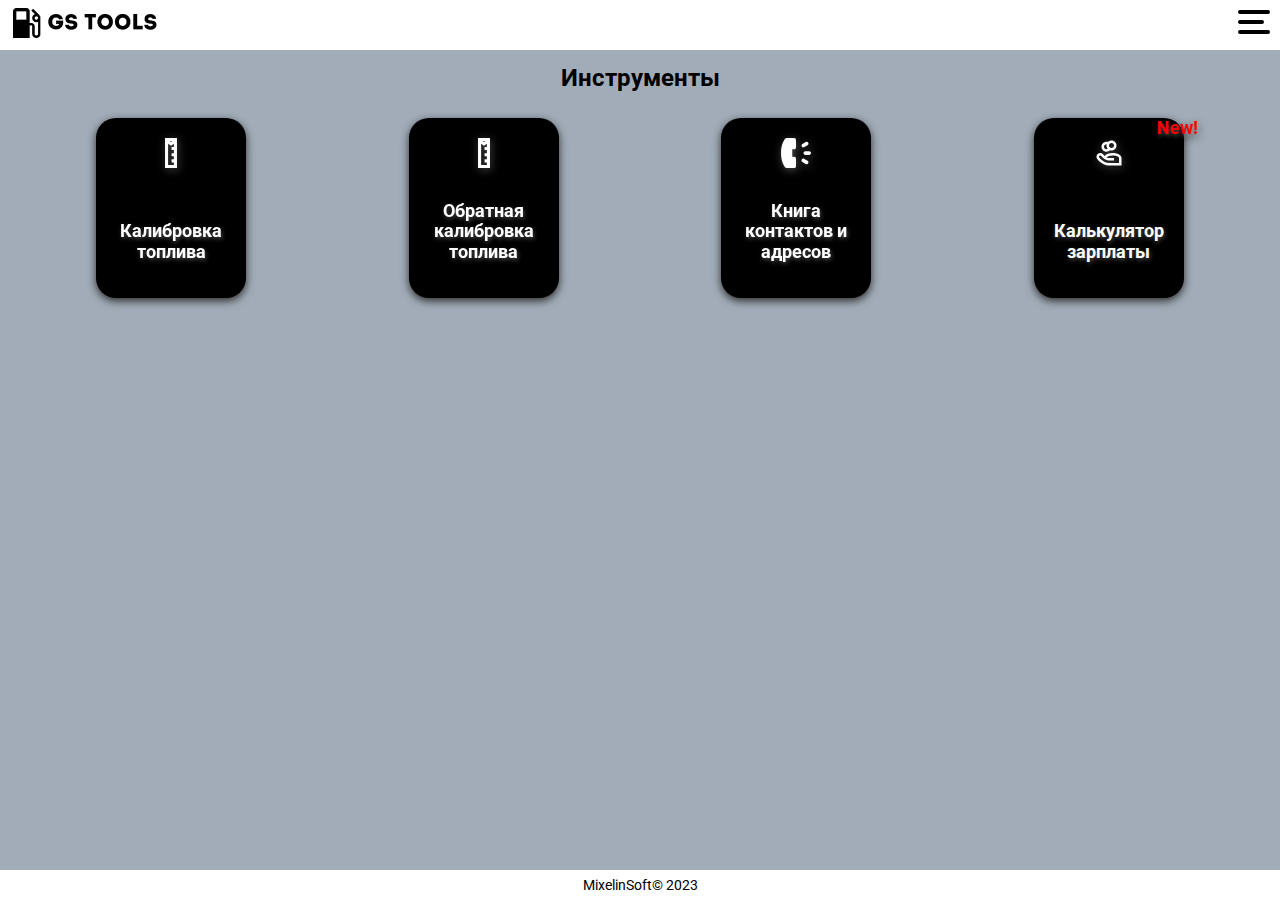
==== commit fe0bcfc2: "add new tool - salary calculator, add bage new" ====
--- a/index.html
+++ b/index.html
@@ -9,40 +9,34 @@
     <meta property="og:title" content="GS-Tools" />
     <meta
       property="og:description"
-      content="Набор инструментов для работников АЗС"
-    />
+      content="Набор инструментов для работников АЗС" />
     <meta property="og:url" content="https://gs-tools.netlify.app/" />
     <meta
       property="og:image"
-      content="https://gs-tools.netlify.app/img/preview.png"
-    />
+      content="https://gs-tools.netlify.app/img/preview.png" />
     <meta property="og:site_name" content="GS-Tools" />
     <meta property="og:locale" content="ru_RU" />
     <title>GS-Tools</title>
     <link
       rel="apple-touch-icon"
       sizes="180x180"
-      href="icons/favicon/apple-touch-icon.png"
-    />
+      href="icons/favicon/apple-touch-icon.png" />
     <link
       rel="icon"
       type="image/png"
       sizes="32x32"
-      href="icons/favicon/favicon-32x32.png"
-    />
+      href="icons/favicon/favicon-32x32.png" />
     <link
       rel="icon"
       type="image/png"
       sizes="16x16"
-      href="icons/favicon/favicon-16x16.png"
-    />
+      href="icons/favicon/favicon-16x16.png" />
     <link rel="manifest" href="icons/favicon/site.webmanifest" />
     <link rel="preconnect" href="https://fonts.googleapis.com" />
     <link rel="preconnect" href="https://fonts.gstatic.com" crossorigin />
     <link
       href="https://fonts.googleapis.com/css2?family=Roboto:wght@400;700&display=swap"
-      rel="stylesheet"
-    />
+      rel="stylesheet" />
     <link rel="stylesheet" href="/css/normalize.css" />
     <link rel="stylesheet" href="/css/style.css" />
   </head>
@@ -53,8 +47,7 @@
         <img
           src="/img/logo_mobile30px.png "
           alt="logo"
-          class="header__logo-img"
-        />
+          class="header__logo-img" />
       </a>
 
       <nav class="nav">
@@ -87,20 +80,17 @@
         <a
           href="/tools/calibrate/calibrate.html"
           class="btn tool calibrate"
-          tabindex="3"
-        >
+          tabindex="3">
           <svg
             class="tool__icon"
             fill="#fff"
             height="30px"
             width="30px"
             viewBox="0 0 390 390"
-            xml:space="preserve"
-          >
+            xml:space="preserve">
             <path
               d="M117.427,0v390h155.147V0H117.427z M210.715,40L195,50.761L179.285,40H210.715z M157.427,350V73.511
-	L195,99.239l37.573-25.728V117.5h-30v40h30v40h-30v40h30v40h-30v40h30V350H157.427z"
-            />
+	L195,99.239l37.573-25.728V117.5h-30v40h30v40h-30v40h30v40h-30v40h30V350H157.427z" />
           </svg>
           <h2 class="tool__title">Калибровка топлива</h2>
         </a>
@@ -108,20 +98,17 @@
         <a
           href="/tools/backcalibrate/backcalibrate.html"
           class="btn tool backcalibrate"
-          tabindex="3"
-        >
+          tabindex="3">
           <svg
             class="tool__icon"
             fill="#fff"
             height="30px"
             width="30px"
             viewBox="0 0 390 390"
-            xml:space="preserve"
-          >
+            xml:space="preserve">
             <path
               d="M117.427,0v390h155.147V0H117.427z M210.715,40L195,50.761L179.285,40H210.715z M157.427,350V73.511
-	L195,99.239l37.573-25.728V117.5h-30v40h30v40h-30v40h30v40h-30v40h30V350H157.427z"
-            />
+	L195,99.239l37.573-25.728V117.5h-30v40h30v40h-30v40h30v40h-30v40h30V350H157.427z" />
           </svg>
           <h2 class="tool__title">Обратная калибровка топлива</h2>
         </a>
@@ -129,40 +116,60 @@
         <a
           href="/tools/directory/directory.html"
           class="btn tool adress-book"
-          tabindex="4"
-        >
+          tabindex="4">
           <svg
             class="tool__icon"
             width="30px"
             height="30px"
             viewBox="0 0 64 64"
-            enable-background="new 0 0 64 64"
-          >
+            enable-background="new 0 0 64 64">
             <g>
               <path
                 fill="#fff"
-                d="M60,28h-8c-2.211,0-4,1.789-4,4s1.789,4,4,4h8c2.211,0,4-1.789,4-4S62.211,28,60,28z"
-              />
+                d="M60,28h-8c-2.211,0-4,1.789-4,4s1.789,4,4,4h8c2.211,0,4-1.789,4-4S62.211,28,60,28z" />
               <path
                 fill="#fff"
                 d="M49.711,19.465l6.93-4c1.914-1.105,2.57-3.551,1.461-5.465C57,8.086,54.555,7.43,52.641,8.535l-6.93,4
-		c-1.914,1.105-2.57,3.551-1.461,5.465C45.352,19.914,47.797,20.57,49.711,19.465z"
-              />
+		c-1.914,1.105-2.57,3.551-1.461,5.465C45.352,19.914,47.797,20.57,49.711,19.465z" />
               <path
                 fill="#fff"
                 d="M56.641,48.535l-6.93-4C47.797,43.43,45.355,44.086,44.25,46s-0.453,4.359,1.461,5.465l6.93,4
-		C54.555,56.57,57,55.914,58.105,54S58.555,49.641,56.641,48.535z"
-              />
+		C54.555,56.57,57,55.914,58.105,54S58.555,49.641,56.641,48.535z" />
               <path
                 fill="#fff"
                 d="M28,0H12c-0.52,0-1.039,0.105-1.527,0.309C9.98,0.512,9.535,0.805,9.164,1.18C8.766,1.578,0,12,0,32
 		s8.316,29.688,8.672,30.219c0.113,0.172,0.262,0.309,0.395,0.457c0.062,0.066,0.109,0.137,0.176,0.199
 		c0.328,0.316,0.699,0.562,1.102,0.742c0.086,0.047,0.176,0.07,0.266,0.102C11.055,63.883,11.52,64,11.992,64C11.996,64,12,64,12,64
-		h16c2.211,0,4-1.789,4-4V44c0-2.211-1.789-4-4-4h-4V24h4c2.211,0,4-1.789,4-4V4C32,1.789,30.211,0,28,0z"
-              />
+		h16c2.211,0,4-1.789,4-4V44c0-2.211-1.789-4-4-4h-4V24h4c2.211,0,4-1.789,4-4V4C32,1.789,30.211,0,28,0z" />
             </g>
           </svg>
           <h2 class="tool__title">Книга контактов и адресов</h2>
+        </a>
+
+        <a
+          href="/tools/salary/salary.html"
+          class="btn tool salary"
+          tabindex="3">
+          <svg
+            class="tool__icon"
+            fill="#fff"
+            height="30px"
+            width="30px"
+            viewBox="0 0 48 48"
+            xml:space="preserve">
+            <path
+              d="M25.662,19.651C26.402,19.877,27.187,20,28,20c4.418,0,8-3.582,8-8s-3.582-8-8-8c-2.212,0-4.214,0.898-5.662,2.349
+		C21.598,6.123,20.814,6,20,6c-4.418,0-8,3.582-8,8s3.582,8,8,8C22.212,22,24.214,21.102,25.662,19.651z M28,8c2.206,0,4,1.794,4,4
+		s-1.794,4-4,4c-2.206,0-4-1.794-4-4S25.795,8,28,8z M16,14c0-2.206,1.794-4,4-4c0.088,0,0.169,0.02,0.256,0.026
+		C20.095,10.658,20,11.317,20,12c0,2.079,0.8,3.967,2.1,5.389C21.488,17.77,20.773,18,20,18C17.795,18,16,16.206,16,14z" />
+            <path
+              d="M30,24c-5.952,0-10.813,1.913-12.9,4.777c-1.05-0.914-1.862-1.813-2.3-2.379c-1.986-2.643-5.754-3.181-8.4-1.198
+		c-2.646,1.984-3.185,5.753-1.199,8.4C5.519,34.025,13.131,44,24,44h20V32C44,27.439,37.981,24,30,24z M8.4,31.2
+		c-0.662-0.882-0.482-2.139,0.397-2.8c0.36-0.27,0.783-0.399,1.201-0.399c0.608,0,1.207,0.274,1.596,0.791
+		C11.647,28.864,17.026,36,24,36h8v-2l0,0v-2h-8c-1.229,0-2.46-0.385-3.61-0.962C21.518,29.573,25.025,28,30,28
+		c6.104,0,10,2.369,10,4v8h-2H24C15.107,40,8.669,31.559,8.4,31.2z" />
+          </svg>
+          <h2 class="tool__title new">Калькулятор зарплаты</h2>
         </a>
       </section>
     </main>
--- a/css/style.css
+++ b/css/style.css
@@ -178,7 +178,21 @@
   display: none;
 }
 
+.version {
+  font-size: 14px;
+  color: red;
+}
+
+.new::after {
+  position: absolute;
+  content: "New!";
+  color: red;
+  right: -14px;
+  top: 0px;
+}
+
 .btn {
+  position: relative;
   display: -webkit-box;
   display: -ms-flexbox;
   display: flex;
@@ -298,6 +312,11 @@
           transform: scale(2);
 }
 
+.hours-small {
+  width: 100px;
+  margin-left: 200px;
+}
+
 .gs-card__section {
   padding: 0;
 }
